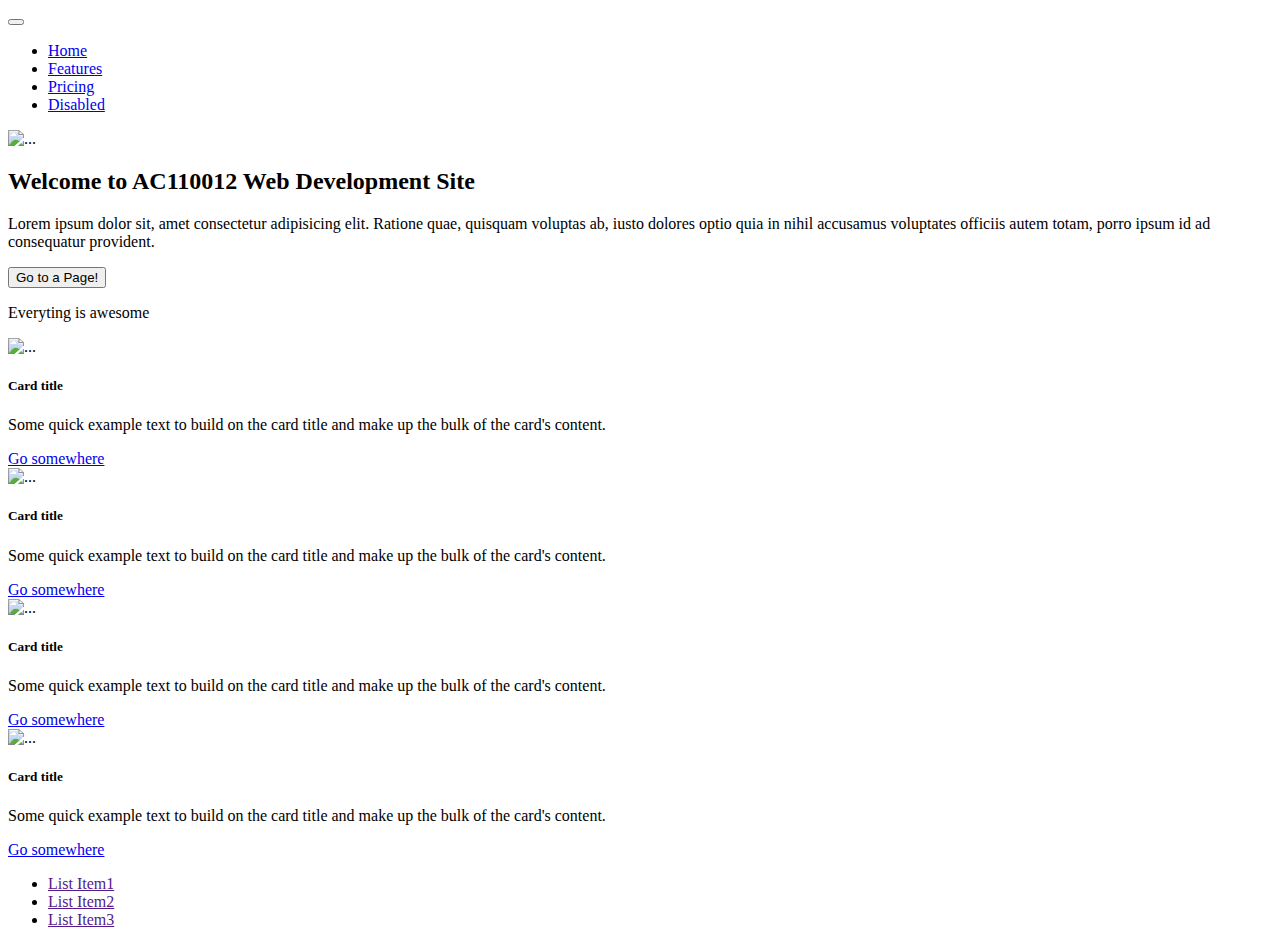
==== unit_05/responsive-activity-1.html @ b5ad541e "Resposive page" ====
<!DOCTYPE html>
<html lang="en">

<head>
  <meta charset="UTF-8">
  <meta http-equiv="X-UA-Compatible" content="IE=edge">
  <meta name="viewport" content="width=device-width, initial-scale=1.0">
  <title>Document</title>
  <link href="https://cdn.jsdelivr.net/npm/bootstrap@5.2.2/dist/css/bootstrap.min.css" rel="stylesheet" integrity="sha384-Zenh87qX5JnK2Jl0vWa8Ck2rdkQ2Bzep5IDxbcnCeuOxjzrPF/et3URy9Bv1WTRi" crossorigin="anonymous">
  <script src="https://cdn.jsdelivr.net/npm/bootstrap@5.2.2/dist/js/bootstrap.bundle.min.js" integrity="sha384-OERcA2EqjJCMA+/3y+gxIOqMEjwtxJY7qPCqsdltbNJuaOe923+mo//f6V8Qbsw3" crossorigin="anonymous"></script>

</head>

<body>

  <div>

    <nav class="navbar navbar-expand-lg bg-dark  ">
      <div class="container-fluid ">
        <button class="navbar-toggler" type="button" data-bs-toggle="collapse" data-bs-target="#navbarNav" aria-controls="navbarNav" aria-expanded="false" aria-label="Toggle navigation">
          <span class="navbar-toggler-icon"></span>
        </button>
        <div class="collapse navbar-collapse" id="navbarNav">
          <ul class="navbar-nav">
            <li class="nav-item">
              <a class="nav-link active text-white" aria-current="page" href="#">Home</a>
            </li>
            <li class="nav-item">
              <a class="nav-link text-white" href="#">Features</a>
            </li>
            <li class="nav-item">
              <a class="nav-link text-white" href="#">Pricing</a>
            </li>
            <li class="nav-item">
              <a class="nav-link text-white" href="#">Disabled</a>
            </li>
          </ul>
        </div>
      </div>
    </nav>
  </div>

  <div class="container">

    <div class="row py-2">

      <div class="col">
        <div>
          <img src="https://picsum.photos/500/250" class="img-fluid" alt="...">
        </div>
      </div>

      <div class="col">

        <h2>Welcome to AC110012 Web Development Site</h2>
        <p>Lorem ipsum dolor sit, amet consectetur adipisicing elit. Ratione quae, quisquam voluptas ab, iusto dolores optio quia in nihil accusamus voluptates officiis autem totam, porro ipsum id ad consequatur provident.</p>
        <button type="button" class="btn btn-secondary">Go to a Page!</button>
      </div>
    </div>
  </div>

  <div class="container bg-secondary m-auto ">
    <div class="row py-2">
      <div class="col">
        <p class="text-white text-center my-auto  ">Everyting is awesome</p>
      </div>
    </div>
  </div>
  <div class="container p-2">

    <div class="row">

      <div class="col">

        <div class="card">
          <img src="https://picsum.photos/200/150" class="card-img-top" alt="...">

          <div class="card-body">
            <h5 class="card-title">Card title</h5>
            <p class="card-text">Some quick example text to build on the card title and make up the bulk of the card's content.</p>
            <a href="#" class="btn btn-primary">Go somewhere</a>
          </div>
        </div>

      </div>

      <div class="col">
        <div class="card">
          <img src="https://picsum.photos/200/150" class="card-img-top" alt="...">

          <div class="card-body">
            <h5 class="card-title">Card title</h5>
            <p class="card-text">Some quick example text to build on the card title and make up the bulk of the card's content.</p>
            <a href="#" class="btn btn-primary">Go somewhere</a>
          </div>
        </div>

      </div>

      <div class="col">
        <div class="card">
          <img src="https://picsum.photos/200/150" class="card-img-top" alt="...">

          <div class="card-body">
            <h5 class="card-title">Card title</h5>
            <p class="card-text">Some quick example text to build on the card title and make up the bulk of the card's content.</p>
            <a href="#" class="btn btn-primary">Go somewhere</a>
          </div>
        </div>

      </div>

      <div class="col">

        <div class="card">
          <img src="https://picsum.photos/200/150" class="card-img-top" alt="...">

          <div class="card-body">
            <h5 class="card-title">Card title</h5>
            <p class="card-text">Some quick example text to build on the card title and make up the bulk of the card's content.</p>
            <a href="#" class="btn btn-primary">Go somewhere</a>
          </div>
        </div>

      </div>

    </div>

  </div>

  <div class="container">
    <div class="row">
      <div class="col">
        <ul>
          <li><a href="">List Item1</a></li>
          <li><a href="">List Item2</a></li>
          <li><a href="">List Item3</a></li>
        </ul>
      </div>

      <div class="col">

      </div>

    </div>
  </div>

</body>

</html>
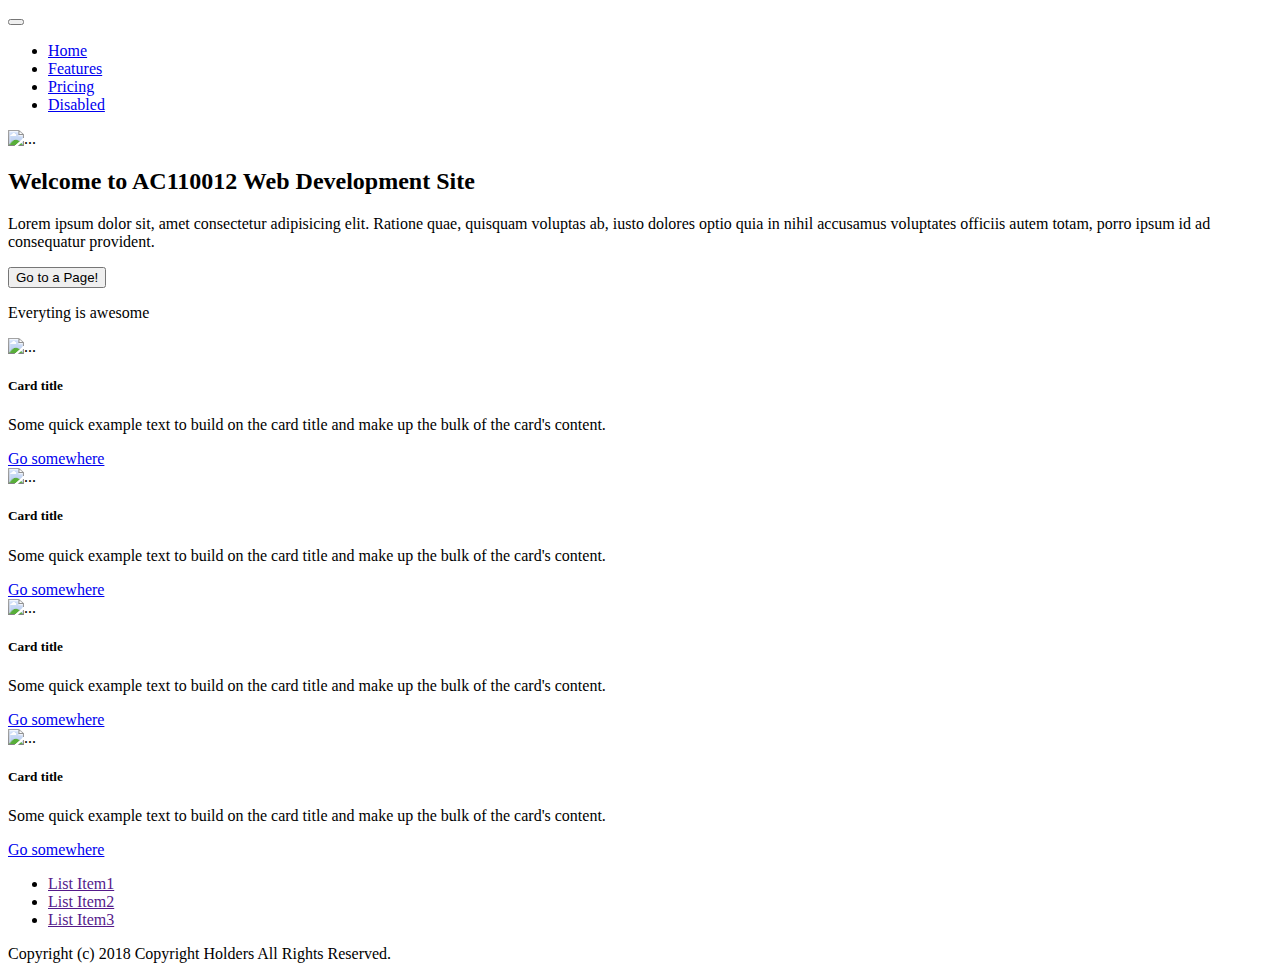
==== commit 41e193d8: "changes" ====
--- a/unit_05/responsive-activity-1.html
+++ b/unit_05/responsive-activity-1.html
@@ -70,7 +70,7 @@
 
     <div class="row">
 
-      <div class="col">
+      <div class="col-md-4">
 
         <div class="card">
           <img src="https://picsum.photos/200/150" class="card-img-top" alt="...">
@@ -84,7 +84,7 @@
 
       </div>
 
-      <div class="col">
+      <div class="col-md-4">
         <div class="card">
           <img src="https://picsum.photos/200/150" class="card-img-top" alt="...">
 
@@ -97,11 +97,11 @@
 
       </div>
 
-      <div class="col">
-        <div class="card">
+      <div class="col-md-4">
+        <div class="">
           <img src="https://picsum.photos/200/150" class="card-img-top" alt="...">
 
-          <div class="card-body">
+          <div class="card-body col-md-8">
             <h5 class="card-title">Card title</h5>
             <p class="card-text">Some quick example text to build on the card title and make up the bulk of the card's content.</p>
             <a href="#" class="btn btn-primary">Go somewhere</a>
@@ -110,7 +110,7 @@
 
       </div>
 
-      <div class="col">
+      <div class="col-md-4">
 
         <div class="card">
           <img src="https://picsum.photos/200/150" class="card-img-top" alt="...">
@@ -128,9 +128,9 @@
 
   </div>
 
-  <div class="container">
+  <div class="container bg-dark">
     <div class="row">
-      <div class="col">
+      <div class="col-md-8">
         <ul>
           <li><a href="">List Item1</a></li>
           <li><a href="">List Item2</a></li>
@@ -138,7 +138,8 @@
         </ul>
       </div>
 
-      <div class="col">
+      <div class="col-md-4">
+        <p class="text-wihite-50">Copyright (c) 2018 Copyright Holders All Rights Reserved.</p>
 
       </div>
 
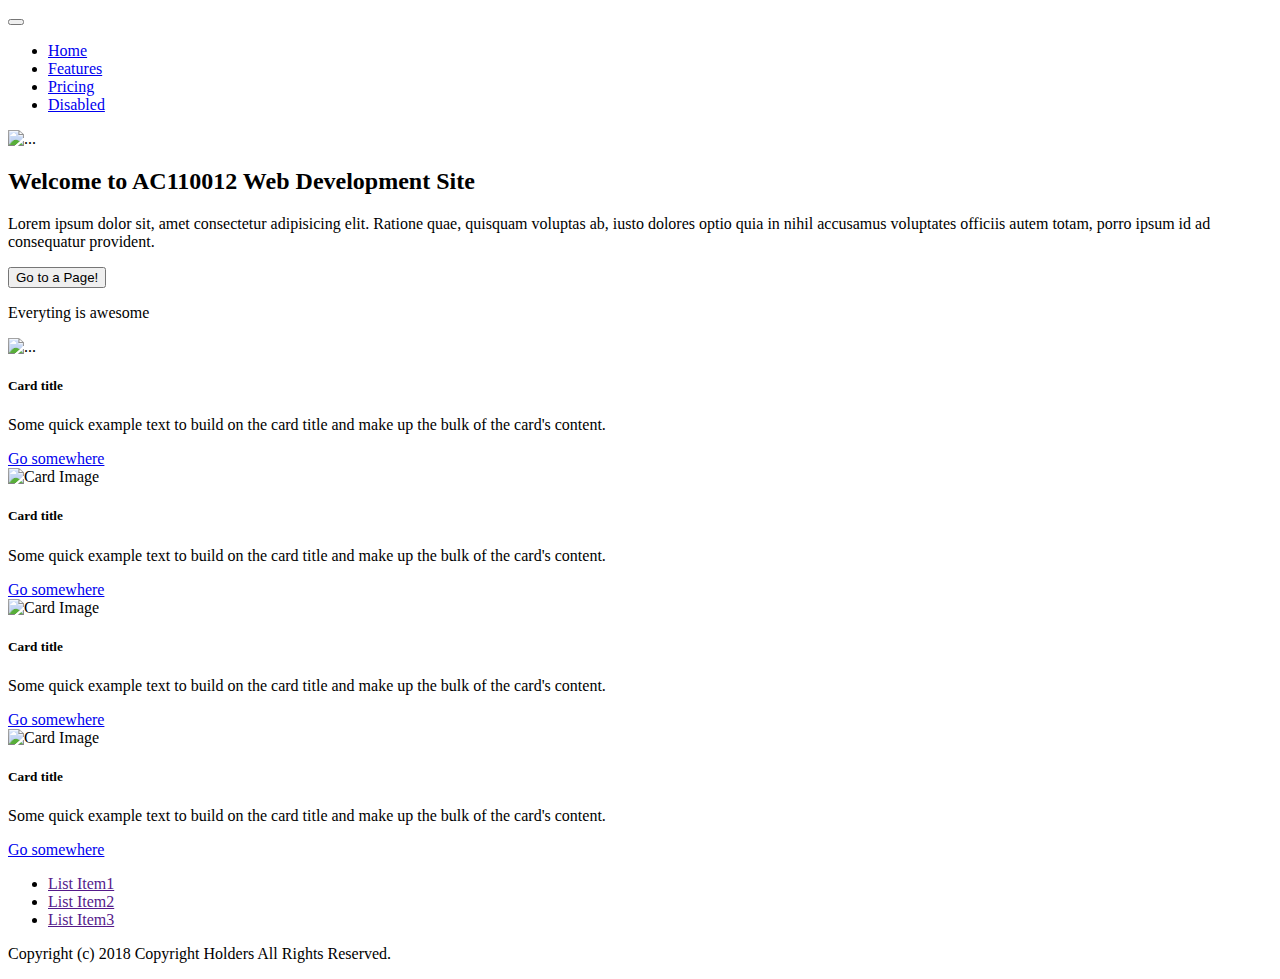
==== commit 1ac1db78: "." ====
--- a/unit_05/responsive-activity-1.html
+++ b/unit_05/responsive-activity-1.html
@@ -70,7 +70,7 @@
 
     <div class="row">
 
-      <div class="col-md-4">
+      <div class="col-md-3">
 
         <div class="card">
           <img src="https://picsum.photos/200/150" class="card-img-top" alt="...">
@@ -84,9 +84,9 @@
 
       </div>
 
-      <div class="col-md-4">
+      <div class="col-md-3">
         <div class="card">
-          <img src="https://picsum.photos/200/150" class="card-img-top" alt="...">
+          <img src="https://picsum.photos/200/150" class="card-img-top" alt="Card Image">
 
           <div class="card-body">
             <h5 class="card-title">Card title</h5>
@@ -97,9 +97,9 @@
 
       </div>
 
-      <div class="col-md-4">
+      <div class="col-md-3">
         <div class="">
-          <img src="https://picsum.photos/200/150" class="card-img-top" alt="...">
+          <img src="https://picsum.photos/200/150" class="card-img-top" alt="Card Image">
 
           <div class="card-body col-md-8">
             <h5 class="card-title">Card title</h5>
@@ -110,10 +110,10 @@
 
       </div>
 
-      <div class="col-md-4">
+      <div class="col-md-3">
 
         <div class="card">
-          <img src="https://picsum.photos/200/150" class="card-img-top" alt="...">
+          <img src="https://picsum.photos/200/150" class="card-img-top" alt="Card Image">
 
           <div class="card-body">
             <h5 class="card-title">Card title</h5>
@@ -130,7 +130,7 @@
 
   <div class="container bg-dark">
     <div class="row">
-      <div class="col-md-8">
+      <div class="col">
         <ul>
           <li><a href="">List Item1</a></li>
           <li><a href="">List Item2</a></li>
@@ -138,8 +138,8 @@
         </ul>
       </div>
 
-      <div class="col-md-4">
-        <p class="text-wihite-50">Copyright (c) 2018 Copyright Holders All Rights Reserved.</p>
+      <div class="col">
+        <p class="text-white">Copyright (c) 2018 Copyright Holders All Rights Reserved.</p>
 
       </div>
 
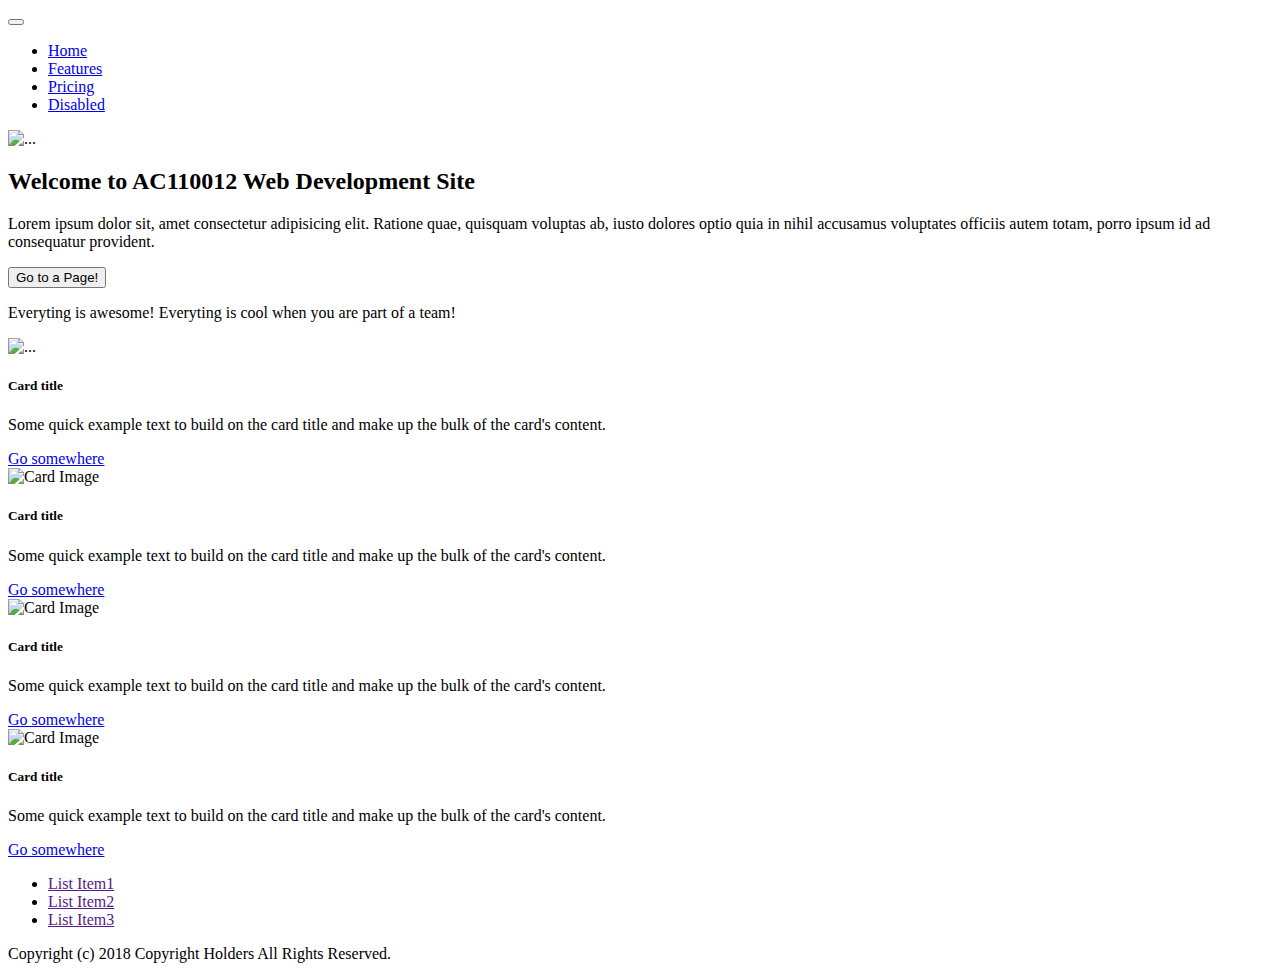
==== commit a6752445: "." ====
--- a/unit_05/responsive-activity-1.html
+++ b/unit_05/responsive-activity-1.html
@@ -44,13 +44,13 @@
 
     <div class="row py-2">
 
-      <div class="col">
+      <div class="col-md-4">
         <div>
           <img src="https://picsum.photos/500/250" class="img-fluid" alt="...">
         </div>
       </div>
 
-      <div class="col">
+      <div class="col-md-8">
 
         <h2>Welcome to AC110012 Web Development Site</h2>
         <p>Lorem ipsum dolor sit, amet consectetur adipisicing elit. Ratione quae, quisquam voluptas ab, iusto dolores optio quia in nihil accusamus voluptates officiis autem totam, porro ipsum id ad consequatur provident.</p>
@@ -62,7 +62,7 @@
   <div class="container bg-secondary m-auto ">
     <div class="row py-2">
       <div class="col">
-        <p class="text-white text-center my-auto  ">Everyting is awesome</p>
+        <p class="text-white text-center my-auto  ">Everyting is awesome! Everyting is cool when you are part of a team!</p>
       </div>
     </div>
   </div>
@@ -70,7 +70,7 @@
 
     <div class="row">
 
-      <div class="col-md-3">
+      <div class="col-md-3 py-2">
 
         <div class="card">
           <img src="https://picsum.photos/200/150" class="card-img-top" alt="...">
@@ -84,7 +84,7 @@
 
       </div>
 
-      <div class="col-md-3">
+      <div class="col-md-3 py-2">
         <div class="card">
           <img src="https://picsum.photos/200/150" class="card-img-top" alt="Card Image">
 
@@ -97,11 +97,11 @@
 
       </div>
 
-      <div class="col-md-3">
+      <div class="col-md-3 py-2">
         <div class="">
           <img src="https://picsum.photos/200/150" class="card-img-top" alt="Card Image">
 
-          <div class="card-body col-md-8">
+          <div class="card-body">
             <h5 class="card-title">Card title</h5>
             <p class="card-text">Some quick example text to build on the card title and make up the bulk of the card's content.</p>
             <a href="#" class="btn btn-primary">Go somewhere</a>
@@ -110,7 +110,7 @@
 
       </div>
 
-      <div class="col-md-3">
+      <div class="col-md-3 py-2">
 
         <div class="card">
           <img src="https://picsum.photos/200/150" class="card-img-top" alt="Card Image">
@@ -132,9 +132,9 @@
     <div class="row">
       <div class="col">
         <ul>
-          <li><a href="">List Item1</a></li>
-          <li><a href="">List Item2</a></li>
-          <li><a href="">List Item3</a></li>
+          <li><a class="text-decoration-none" href="">List Item1</a></li>
+          <li><a class="text-decoration-none" href="">List Item2</a></li>
+          <li><a class="text-decoration-none" href="">List Item3</a></li>
         </ul>
       </div>
 
